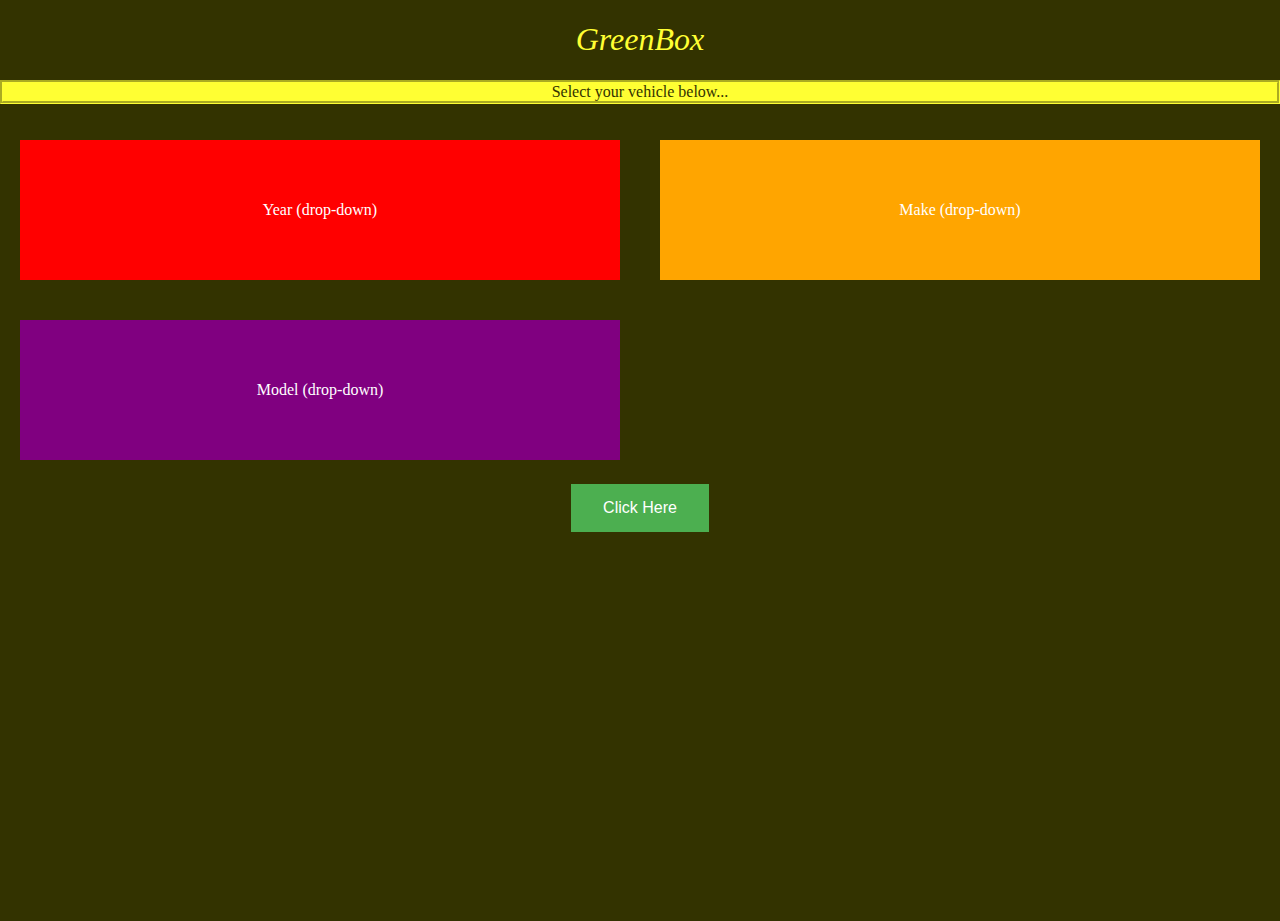
==== index.html @ 4c10d130 "added first files" ====
<!DOCTYPE html>
<html>
<head>
	 <link rel = "stylesheet"
   type = "text/css"
   href = "myStyle.css" />
   <style>
.button {
  background-color: #4CAF50;
  border: none;
  color: white;
  padding: 15px 32px;
  text-align: center;
  text-decoration: none;
  display: inline-block;
  font-size: 16px;
  margin: 4px 2px;
  cursor: pointer;
}
</style>
	<title>Greenbox</title>
</head>
<body>
<h1>GreenBox</h1>
<p>Select your vehicle below...</p>
<div class="grid1">
  <div class="box box1"><div>Year (drop-down)</div></div>
  <div class="box box2"><div>Make (drop-down)</div></div>
  <div class="box box3"><div>Model (drop-down)</div></div>
</div>
<center>
     <button class="button" onclick="window.location.href = 'page2.html';">Click Here</button>
</center>
</body>
</html>
---- myStyle.css ----
/* myStyle.css */
body {
 background-color: #333300;
 color: #FFFFFF;
}
h1 {
 color: #FFFF33;
 text-align: center;
 font: italic 200% fantasy;
}
h3 {
 color: #FFC0CB;
 text-align: center;
 font: bold; 200% fantasy;
}
p {
 background-color: #FFFF33;
 color: #333300;
 text-align: center;
 border: 3px groove #FFFF33;
}html, body {
  height: 100%;
  margin: 0;
}
.grid2x2 {
  min-height: 50%;
  display: flex;
  flex-wrap: wrap;
  flex-direction: row;
}
.grid2x2 > div {
  display: flex; 
  flex-basis: calc(50% - 40px);  
  justify-content: center;
  flex-direction: column;
}
.grid2x2 > div > div {
  display: flex;
  justify-content: center;
  flex-direction: row;
}

.box { margin: 20px; }
.box1 { background-color: red; }
.box2 { background-color: orange; }
.box3 { background-color: purple; }
.box4 { background-color: grey; }

.grid1{
  min-height: 40%;
  display: flex;
  flex-wrap: wrap;
  flex-direction: row;
}
.grid1 > div {
  display: flex; 
  flex-basis: calc(50% - 40px);  
  justify-content: center;
  flex-direction: column;
}
.grid1 > div > div {
  display: flex;
  justify-content: center;
  flex-direction: row;
}

.box { margin: 20px; }
.box1 { background-color: red; }
.box2 { background-color: orange; }
.box3 { background-color: purple; }
.box4 { background-color: grey; }
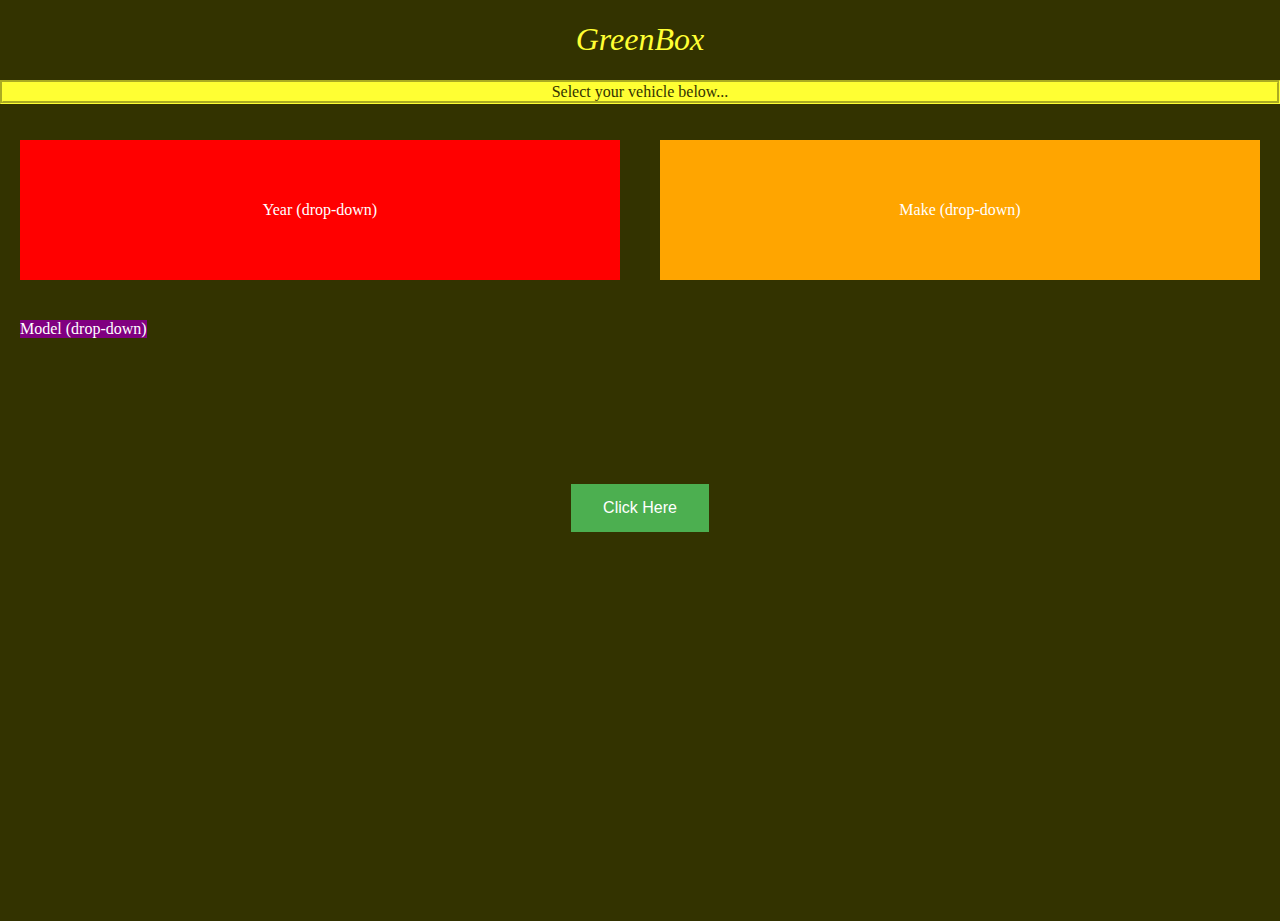
==== commit 3f2eab3d: "Update index.html" ====
--- a/index.html
+++ b/index.html
@@ -26,7 +26,7 @@
 <div class="grid1">
   <div class="box box1"><div>Year (drop-down)</div></div>
   <div class="box box2"><div>Make (drop-down)</div></div>
-  <div class="box box3"><div>Model (drop-down)</div></div>
+  <center><div class="box box3"><div>Model (drop-down)</div></div></center>
 </div>
 <center>
      <button class="button" onclick="window.location.href = 'page2.html';">Click Here</button>
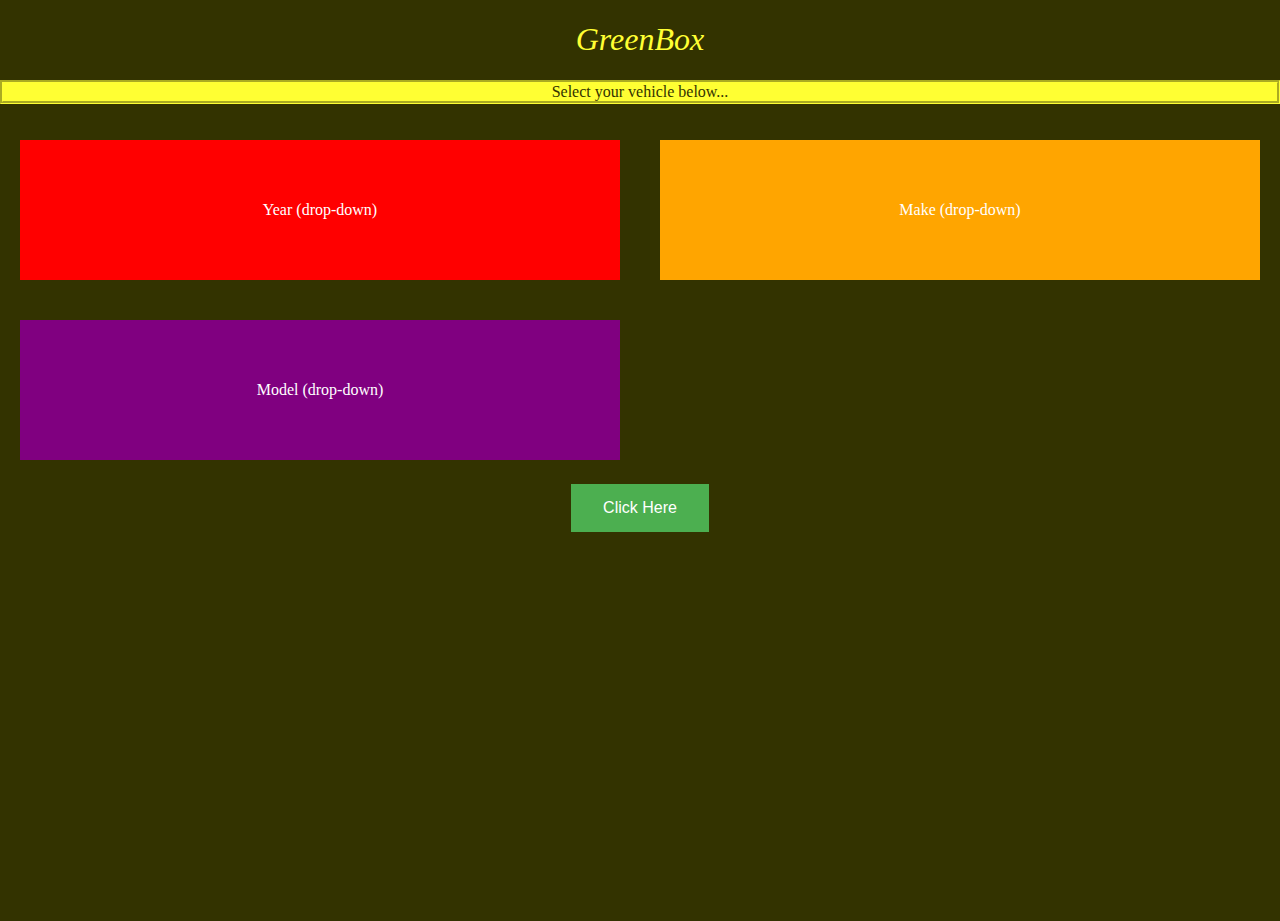
==== commit 7419a094: "Update index.html" ====
--- a/index.html
+++ b/index.html
@@ -26,7 +26,7 @@
 <div class="grid1">
   <div class="box box1"><div>Year (drop-down)</div></div>
   <div class="box box2"><div>Make (drop-down)</div></div>
-  <center><div class="box box3"><div>Model (drop-down)</div></div></center>
+  <div class="box box3"><div>Model (drop-down)</div></div>
 </div>
 <center>
      <button class="button" onclick="window.location.href = 'page2.html';">Click Here</button>
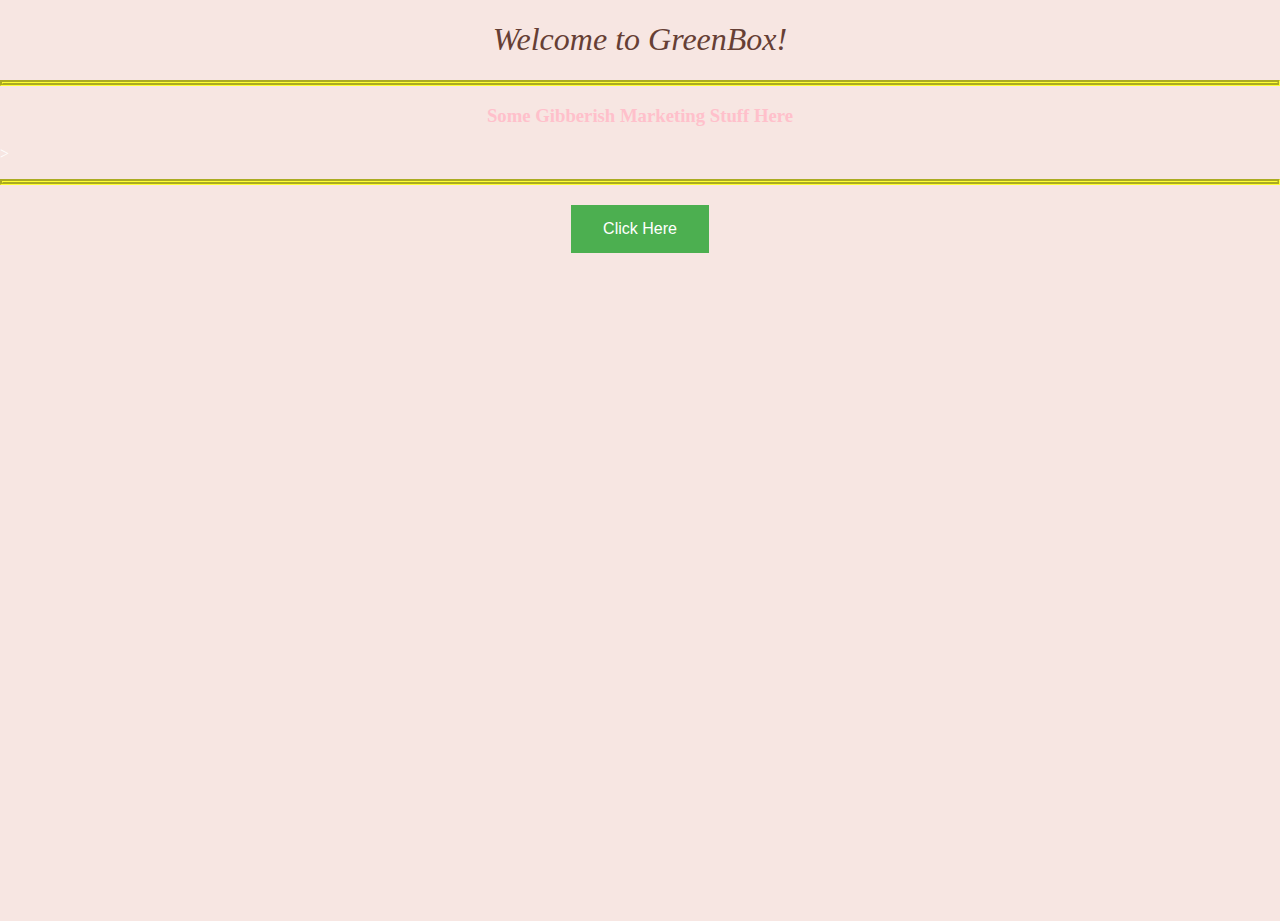
==== commit 4a736d3a: "Update index.html" ====
--- a/index.html
+++ b/index.html
@@ -21,15 +21,11 @@
 	<title>Greenbox</title>
 </head>
 <body>
-<h1>GreenBox</h1>
-<p>Select your vehicle below...</p>
-<div class="grid1">
-  <div class="box box1"><div>Year (drop-down)</div></div>
-  <div class="box box2"><div>Make (drop-down)</div></div>
-  <div class="box box3"><div>Model (drop-down)</div></div>
-</div>
+<h1>Welcome to GreenBox!</h1>
+<p><h3>Some Gibberish Marketing Stuff Here</h3>></p>
+
 <center>
-     <button class="button" onclick="window.location.href = 'page2.html';">Click Here</button>
+     <button class="button" onclick="window.location.href = 'page1.html';">Click Here</button>
 </center>
 </body>
 </html>--- a/myStyle.css
+++ b/myStyle.css
@@ -1,10 +1,10 @@
 /* myStyle.css */
 body {
- background-color: #333300;
+ background-color: #f7e6e2;
  color: #FFFFFF;
 }
 h1 {
- color: #FFFF33;
+ color: #663f35;
  text-align: center;
  font: italic 200% fantasy;
 }
